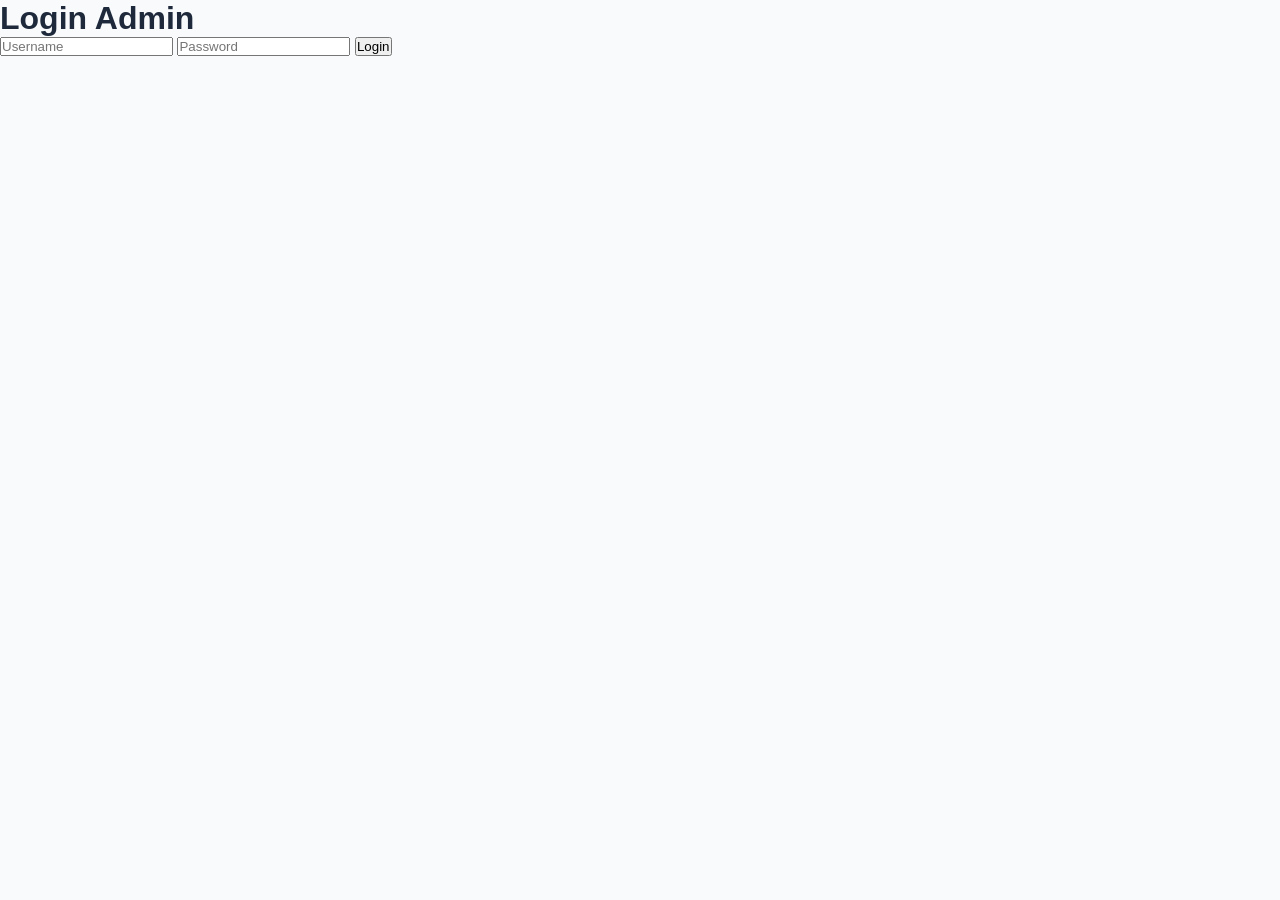
==== admin.html @ 0448141e "Add admin panel HTML structure" ====
<!DOCTYPE html>
<html lang="id">
<head>
<meta charset="UTF-8">
<meta name="viewport" content="width=device-width, initial-scale=1.0">

<title>Admin Panel</title>

<link rel="stylesheet" href="style.css">

</head>
<body>

<div class="admin-login">

<h1>Login Admin</h1>

<input type="text" id="adminUser" placeholder="Username">

<input type="password" id="adminPass" placeholder="Password">

<button onclick="loginAdmin()">
Login
</button>

</div>

<script src="admin.js"></script>

</body>
</html>
---- style.css ----
*{
  margin:0;
  padding:0;
  box-sizing:border-box;
  font-family:Arial,sans-serif;
}

body{
  background:#f8fafc;
  color:#1e293b;
}

header{
  background:white;
  padding:15px 20px;
  display:flex;
  justify-content:space-between;
  align-items:center;
  position:sticky;
  top:0;
  z-index:1000;
  box-shadow:0 2px 10px rgba(0,0,0,0.08);
}

.logo{
  font-size:32px;
  font-weight:bold;
  color:#2563eb;
}

.header-right{
  display:flex;
  align-items:center;
  gap:15px;
}

.login-btn,
.buy-btn,
.preview-btn,
.confirm-btn,
.close-btn,
.login-submit{
  border:none;
  cursor:pointer;
}

.login-btn{
  background:#2563eb;
  color:white;
  padding:10px 15px;
  border-radius:10px;
}

.cart-btn{
  position:relative;
  font-size:30px;
  color:#2563eb;
}

.cart-count{
  position:absolute;
  top:-10px;
  right:-12px;
  background:#2563eb;
  color:white;
  padding:4px 8px;
  border-radius:50%;
  font-size:12px;
}

.hero{
  background:#0f172a;
  color:white;
  text-align:center;
  padding:60px 20px;
}

.hero h1{
  font-size:35px;
  margin-bottom:10px;
}

.promo-banner,
.info-box,
.stock-box,
.countdown-box,
.slider-banner{
  margin:20px;
  border-radius:18px;
}

.promo-banner,
.countdown-box{
  background:#2563eb;
  color:white;
  padding:18px;
  text-align:center;
  font-weight:bold;
}

.info-box,
.stock-box,
.slider-banner{
  background:#eff6ff;
  padding:18px;
}

.search-box{
  margin:20px;
}

.search-box input{
  width:100%;
  padding:15px;
  border-radius:15px;
  border:1px solid #bfdbfe;
}

.live-stats{
  display:grid;
  grid-template-columns:repeat(auto-fit,minmax(150px,1fr));
  gap:15px;
  margin:20px;
}

.stat-card,
.card{
  background:white;
  border-radius:18px;
  padding:18px;
  box-shadow:0 3px 10px rgba(0,0,0,0.05);
}

#countdown{
  margin-top:10px;
  font-size:30px;
}

.slide-track{
  display:flex;
  gap:30px;
  animation:slideMove 15s linear infinite;
}

.slide{
  white-space:nowrap;
  font-weight:bold;
  color:#2563eb;
}

@keyframes slideMove{
  from{transform:translateX(0);}
  to{transform:translateX(-50%);}
}

.products{
  display:grid;
  grid-template-columns:repeat(auto-fit,minmax(200px,1fr));
  gap:20px;
  padding:20px;
}

.card img{
  width:100%;
  height:150px;
  object-fit:contain;
}

.card h3{
  margin-top:10px;
}

.price{
  margin:10px 0;
  color:#2563eb;
  font-weight:bold;
}

.card-buttons{
  display:flex;
  gap:10px;
}

.preview-btn{
  flex:1;
  background:#dbeafe;
  padding:10px;
  border-radius:10px;
}

.buy-btn{
  flex:1;
  background:#2563eb;
  color:white;
  padding:10px;
  border-radius:10px;
}

.wa-float,
.chat-toggle{
  position:fixed;
  width:60px;
  height:60px;
  border-radius:50%;
  display:flex;
  justify-content:center;
  align-items:center;
  color:white;
  font-size:28px;
  z-index:999;
}

.wa-float{
  bottom:90px;
  right:20px;
  background:#25d366;
}

.chat-toggle{
  bottom:160px;
  right:20px;
  background:#1e293b;
}

.popup-order{
  position:fixed;
  bottom:20px;
  left:20px;
  background:#2563eb;
  color:white;
  padding:15px;
  border-radius:15px;
}

.chat-box,
.checkout-modal,
.login-modal{
  display:none;
}

.chat-box.active,
.checkout-modal.active,
.login-modal.active{
  display:block;
}

.chat-box{
  position:fixed;
  right:20px;
  bottom:230px;
  width:300px;
  background:white;
  border-radius:18px;
  overflow:hidden;
  box-shadow:0 5px 20px rgba(0,0,0,0.15);
}

.chat-header{
  background:#2563eb;
  color:white;
  padding:15px;
}

.chat-messages{
  height:250px;
  overflow-y:auto;
  padding:15px;
}

.bot-message,
.user-message{
  padding:10px;
  border-radius:10px;
  margin-bottom:10px;
}

.bot-message{
  background:#eff6ff;
}

.user-message{
  background:#2563eb;
  color:white;
  text-align:right;
}

.chat-input-area{
  display:flex;
  border-top:1px solid #eee;
}

.chat-input-area input{
  flex:1;
  border:none;
  padding:12px;
}

.chat-input-area button{
  background:#2563eb;
  color:white;
  border:none;
  padding:12px;
}

.checkout-modal,
.login-modal{
  position:fixed;
  top:0;
  left:0;
  width:100%;
  height:100%;
  background:rgba(0,0,0,0.5);
  z-index:9999;
}

.checkout-box,
.login-box{
  background:white;
  width:90%;
  max-width:400px;
  margin:50px auto;
  padding:20px;
  border-radius:20px;
}

.login-box input{
  width:100%;
  margin:10px 0;
  padding:12px;
}

.social-login button,
.confirm-btn,
.close-btn,
.login-submit{
  width:100%;
  margin-top:10px;
  padding:12px;
  border-radius:10px;
}

.confirm-btn,
.login-submit{
  background:#2563eb;
  color:white;
}

.close-btn{
  background:#e2e8f0;
}

.qris-img{
  width:100%;
  margin:15px 0;
}

footer{
  background:#0f172a;
  color:white;
  text-align:center;
  padding:40px 20px;
  margin-top:40px;
  line-height:2;
}
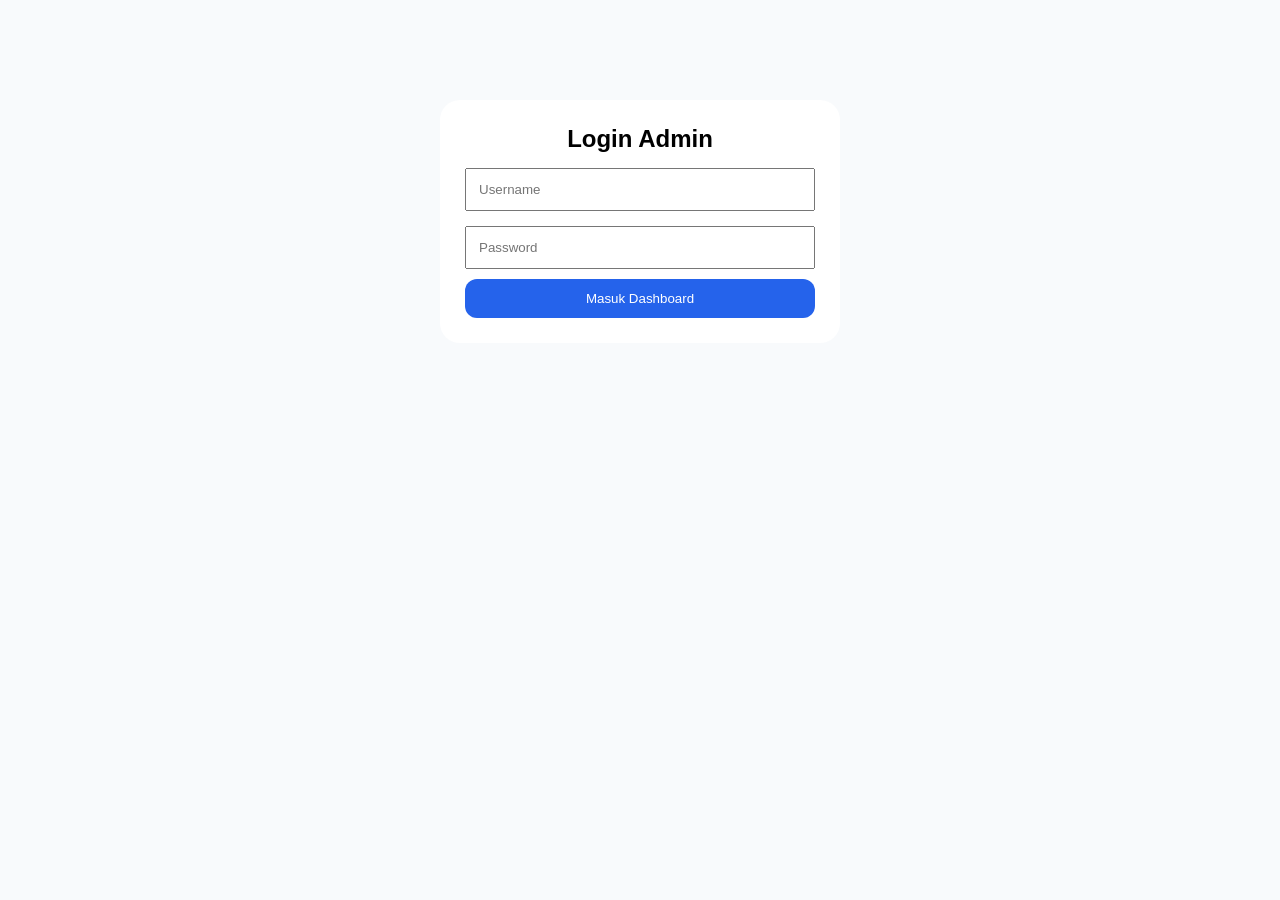
==== commit 3b28ae87: "Update admin panel title and layout elements" ====
--- a/admin.html
+++ b/admin.html
@@ -3,24 +3,21 @@
 <head>
 <meta charset="UTF-8">
 <meta name="viewport" content="width=device-width, initial-scale=1.0">
-
-<title>Admin Panel</title>
-
+<title>Admin Login</title>
 <link rel="stylesheet" href="style.css">
-
 </head>
 <body>
 
-<div class="admin-login">
+<div class="payment-box" style="margin:100px auto;">
 
-<h1>Login Admin</h1>
+<h2>Login Admin</h2>
 
-<input type="text" id="adminUser" placeholder="Username">
+<input type="text" id="adminUser" placeholder="Username" style="width:100%;padding:12px;margin-top:15px;">
 
-<input type="password" id="adminPass" placeholder="Password">
+<input type="password" id="adminPass" placeholder="Password" style="width:100%;padding:12px;margin-top:15px;">
 
-<button onclick="loginAdmin()">
-Login
+<button class="verify-btn" onclick="loginAdmin()">
+Masuk Dashboard
 </button>
 
 </div>
--- a/style.css
+++ b/style.css
@@ -1,364 +1,381 @@
 *{
-  margin:0;
-  padding:0;
-  box-sizing:border-box;
-  font-family:Arial,sans-serif;
+margin:0;
+padding:0;
+box-sizing:border-box;
+font-family:Arial,sans-serif;
 }
 
 body{
-  background:#f8fafc;
-  color:#1e293b;
+background:#f8fafc;
 }
 
 header{
-  background:white;
-  padding:15px 20px;
-  display:flex;
-  justify-content:space-between;
-  align-items:center;
-  position:sticky;
-  top:0;
-  z-index:1000;
-  box-shadow:0 2px 10px rgba(0,0,0,0.08);
+background:white;
+padding:15px;
+display:flex;
+justify-content:space-between;
+align-items:center;
+position:sticky;
+top:0;
+z-index:1000;
+box-shadow:0 2px 10px rgba(0,0,0,0.08);
 }
 
 .logo{
-  font-size:32px;
-  font-weight:bold;
-  color:#2563eb;
+font-size:22px;
+font-weight:bold;
+color:#2563eb;
 }
 
 .header-right{
-  display:flex;
-  align-items:center;
-  gap:15px;
-}
-
-.login-btn,
-.buy-btn,
-.preview-btn,
-.confirm-btn,
-.close-btn,
-.login-submit{
-  border:none;
-  cursor:pointer;
-}
-
-.login-btn{
-  background:#2563eb;
-  color:white;
-  padding:10px 15px;
-  border-radius:10px;
-}
-
+display:flex;
+align-items:center;
+gap:20px;
+}
+
+.admin-link,
 .cart-btn{
-  position:relative;
-  font-size:30px;
-  color:#2563eb;
+font-size:24px;
+color:#2563eb;
+position:relative;
+text-decoration:none;
 }
 
 .cart-count{
-  position:absolute;
-  top:-10px;
-  right:-12px;
-  background:#2563eb;
-  color:white;
-  padding:4px 8px;
-  border-radius:50%;
-  font-size:12px;
-}
-
-.hero{
-  background:#0f172a;
-  color:white;
-  text-align:center;
-  padding:60px 20px;
-}
-
-.hero h1{
-  font-size:35px;
-  margin-bottom:10px;
+position:absolute;
+top:-8px;
+right:-8px;
+background:#2563eb;
+color:white;
+padding:3px 7px;
+border-radius:50%;
+font-size:12px;
+}
+
+#loadingScreen{
+position:fixed;
+width:100%;
+height:100%;
+background:#0f172a;
+display:flex;
+justify-content:center;
+align-items:center;
+z-index:99999;
+animation:hideLoading 1s forwards;
+animation-delay:3s;
+}
+
+.loading-content{
+text-align:center;
+color:white;
+}
+
+.loader{
+width:80px;
+height:80px;
+border:8px solid rgba(255,255,255,0.2);
+border-top:8px solid #2563eb;
+border-radius:50%;
+animation:spin 1s linear infinite;
+margin:auto;
+}
+
+@keyframes spin{
+100%{
+transform:rotate(360deg);
+}
+}
+
+@keyframes hideLoading{
+to{
+opacity:0;
+visibility:hidden;
+}
 }
 
 .promo-banner,
 .info-box,
 .stock-box,
 .countdown-box,
+.slider-banner,
+.search-box{
+margin:20px;
+}
+
+.promo-banner{
+background:#2563eb;
+color:white;
+padding:15px;
+text-align:center;
+border-radius:15px;
+font-weight:bold;
+}
+
+.info-box,
+.stock-box{
+background:#eff6ff;
+padding:15px;
+border-radius:15px;
+text-align:center;
+font-weight:bold;
+color:#1e3a8a;
+border:1px solid #bfdbfe;
+}
+
+.search-box input{
+width:100%;
+padding:14px;
+border-radius:15px;
+border:1px solid #bfdbfe;
+}
+
+.live-stats{
+display:grid;
+grid-template-columns:repeat(auto-fit,minmax(140px,1fr));
+gap:15px;
+margin:20px;
+}
+
+.stat-card{
+background:white;
+padding:18px;
+border-radius:18px;
+text-align:center;
+box-shadow:0 3px 10px rgba(0,0,0,0.05);
+}
+
+.countdown-box{
+background:#2563eb;
+color:white;
+padding:20px;
+border-radius:18px;
+text-align:center;
+}
+
+#countdown{
+font-size:28px;
+margin-top:10px;
+}
+
 .slider-banner{
-  margin:20px;
-  border-radius:18px;
-}
-
-.promo-banner,
-.countdown-box{
-  background:#2563eb;
-  color:white;
-  padding:18px;
-  text-align:center;
-  font-weight:bold;
-}
-
-.info-box,
-.stock-box,
-.slider-banner{
-  background:#eff6ff;
-  padding:18px;
-}
-
-.search-box{
-  margin:20px;
-}
-
-.search-box input{
-  width:100%;
-  padding:15px;
-  border-radius:15px;
-  border:1px solid #bfdbfe;
-}
-
-.live-stats{
-  display:grid;
-  grid-template-columns:repeat(auto-fit,minmax(150px,1fr));
-  gap:15px;
-  margin:20px;
-}
-
-.stat-card,
+overflow:hidden;
+background:#eff6ff;
+border-radius:15px;
+padding:15px 0;
+}
+
+.slide-track{
+display:flex;
+width:max-content;
+animation:slideMove 15s linear infinite;
+}
+
+.slide{
+min-width:280px;
+padding:0 20px;
+font-weight:bold;
+color:#2563eb;
+}
+
+@keyframes slideMove{
+0%{transform:translateX(0);}
+100%{transform:translateX(-50%);}
+}
+
+.products{
+display:grid;
+grid-template-columns:repeat(auto-fit,minmax(250px,1fr));
+gap:20px;
+padding:20px;
+}
+
 .card{
-  background:white;
-  border-radius:18px;
-  padding:18px;
-  box-shadow:0 3px 10px rgba(0,0,0,0.05);
-}
-
-#countdown{
-  margin-top:10px;
-  font-size:30px;
-}
-
-.slide-track{
-  display:flex;
-  gap:30px;
-  animation:slideMove 15s linear infinite;
-}
-
-.slide{
-  white-space:nowrap;
-  font-weight:bold;
-  color:#2563eb;
-}
-
-@keyframes slideMove{
-  from{transform:translateX(0);}
-  to{transform:translateX(-50%);}
-}
-
-.products{
-  display:grid;
-  grid-template-columns:repeat(auto-fit,minmax(200px,1fr));
-  gap:20px;
-  padding:20px;
+background:white;
+padding:15px;
+border-radius:20px;
+box-shadow:0 4px 12px rgba(0,0,0,0.08);
+text-align:center;
 }
 
 .card img{
-  width:100%;
-  height:150px;
-  object-fit:contain;
+width:100%;
+border-radius:15px;
+margin-bottom:10px;
 }
 
 .card h3{
-  margin-top:10px;
-}
-
-.price{
-  margin:10px 0;
-  color:#2563eb;
-  font-weight:bold;
-}
-
-.card-buttons{
-  display:flex;
-  gap:10px;
-}
-
-.preview-btn{
-  flex:1;
-  background:#dbeafe;
-  padding:10px;
-  border-radius:10px;
-}
-
-.buy-btn{
-  flex:1;
-  background:#2563eb;
-  color:white;
-  padding:10px;
-  border-radius:10px;
-}
-
-.wa-float,
-.chat-toggle{
-  position:fixed;
-  width:60px;
-  height:60px;
-  border-radius:50%;
-  display:flex;
-  justify-content:center;
-  align-items:center;
-  color:white;
-  font-size:28px;
-  z-index:999;
-}
-
-.wa-float{
-  bottom:90px;
-  right:20px;
-  background:#25d366;
-}
-
-.chat-toggle{
-  bottom:160px;
-  right:20px;
-  background:#1e293b;
-}
-
-.popup-order{
-  position:fixed;
-  bottom:20px;
-  left:20px;
-  background:#2563eb;
-  color:white;
-  padding:15px;
-  border-radius:15px;
-}
-
-.chat-box,
-.checkout-modal,
-.login-modal{
-  display:none;
-}
-
-.chat-box.active,
-.checkout-modal.active,
-.login-modal.active{
-  display:block;
-}
-
-.chat-box{
-  position:fixed;
-  right:20px;
-  bottom:230px;
-  width:300px;
-  background:white;
-  border-radius:18px;
-  overflow:hidden;
-  box-shadow:0 5px 20px rgba(0,0,0,0.15);
+margin-bottom:10px;
+}
+
+.card p{
+margin-bottom:15px;
+color:#2563eb;
+font-weight:bold;
+}
+
+.card button,
+.verify-btn,
+.download-btn{
+background:#2563eb;
+color:white;
+border:none;
+padding:12px;
+border-radius:12px;
+cursor:pointer;
+text-decoration:none;
+display:block;
+width:100%;
+margin-top:10px;
+}
+
+.payment-modal{
+display:none;
+position:fixed;
+top:0;
+left:0;
+width:100%;
+height:100%;
+background:rgba(0,0,0,0.6);
+justify-content:center;
+align-items:center;
+z-index:9999;
+}
+
+.payment-box{
+background:white;
+padding:25px;
+border-radius:20px;
+width:90%;
+max-width:400px;
+text-align:center;
+position:relative;
+}
+
+.close-btn{
+position:absolute;
+right:15px;
+top:10px;
+font-size:30px;
+cursor:pointer;
+}
+
+.qris-img{
+width:100%;
+border-radius:15px;
+margin:15px 0;
+}
+
+.payment-timer{
+margin:15px 0;
+font-weight:bold;
+}
+
+.testimonial-section{
+padding:20px;
+}
+
+.testimonial-card{
+background:white;
+padding:15px;
+border-radius:15px;
+margin-top:10px;
+box-shadow:0 3px 10px rgba(0,0,0,0.08);
+}
+
+.chat-widget{
+position:fixed;
+bottom:20px;
+right:20px;
+width:320px;
+z-index:9999;
 }
 
 .chat-header{
-  background:#2563eb;
-  color:white;
-  padding:15px;
+background:#2563eb;
+color:white;
+padding:15px;
+border-radius:15px 15px 0 0;
+cursor:pointer;
+font-weight:bold;
+}
+
+.chat-body{
+background:white;
+display:none;
+height:400px;
+border-radius:0 0 15px 15px;
+box-shadow:0 4px 12px rgba(0,0,0,0.2);
 }
 
 .chat-messages{
-  height:250px;
-  overflow-y:auto;
-  padding:15px;
+height:330px;
+overflow-y:auto;
+padding:15px;
 }
 
 .bot-message,
 .user-message{
-  padding:10px;
-  border-radius:10px;
-  margin-bottom:10px;
+padding:10px;
+border-radius:10px;
+margin-bottom:10px;
+max-width:80%;
 }
 
 .bot-message{
-  background:#eff6ff;
+background:#eff6ff;
 }
 
 .user-message{
-  background:#2563eb;
-  color:white;
-  text-align:right;
+background:#2563eb;
+color:white;
+margin-left:auto;
 }
 
 .chat-input-area{
-  display:flex;
-  border-top:1px solid #eee;
+display:flex;
+padding:10px;
+gap:10px;
 }
 
 .chat-input-area input{
-  flex:1;
-  border:none;
-  padding:12px;
+flex:1;
+padding:10px;
+border-radius:10px;
+border:1px solid #ccc;
 }
 
 .chat-input-area button{
-  background:#2563eb;
-  color:white;
-  border:none;
-  padding:12px;
-}
-
-.checkout-modal,
-.login-modal{
-  position:fixed;
-  top:0;
-  left:0;
-  width:100%;
-  height:100%;
-  background:rgba(0,0,0,0.5);
-  z-index:9999;
-}
-
-.checkout-box,
-.login-box{
-  background:white;
-  width:90%;
-  max-width:400px;
-  margin:50px auto;
-  padding:20px;
-  border-radius:20px;
-}
-
-.login-box input{
-  width:100%;
-  margin:10px 0;
-  padding:12px;
-}
-
-.social-login button,
-.confirm-btn,
-.close-btn,
-.login-submit{
-  width:100%;
-  margin-top:10px;
-  padding:12px;
-  border-radius:10px;
-}
-
-.confirm-btn,
-.login-submit{
-  background:#2563eb;
-  color:white;
-}
-
-.close-btn{
-  background:#e2e8f0;
-}
-
-.qris-img{
-  width:100%;
-  margin:15px 0;
-}
-
-footer{
-  background:#0f172a;
-  color:white;
-  text-align:center;
-  padding:40px 20px;
-  margin-top:40px;
-  line-height:2;
-}
+padding:10px 15px;
+border:none;
+background:#2563eb;
+color:white;
+border-radius:10px;
+}
+
+.popup-order{
+position:fixed;
+bottom:20px;
+left:20px;
+background:#2563eb;
+color:white;
+padding:14px 18px;
+border-radius:15px;
+font-size:14px;
+font-weight:bold;
+}
+
+.wa-float{
+position:fixed;
+bottom:90px;
+right:20px;
+width:60px;
+height:60px;
+background:#25d366;
+color:white;
+border-radius:50%;
+display:flex;
+justify-content:center;
+align-items:center;
+font-size:30px;
+text-decoration:none;
+  }
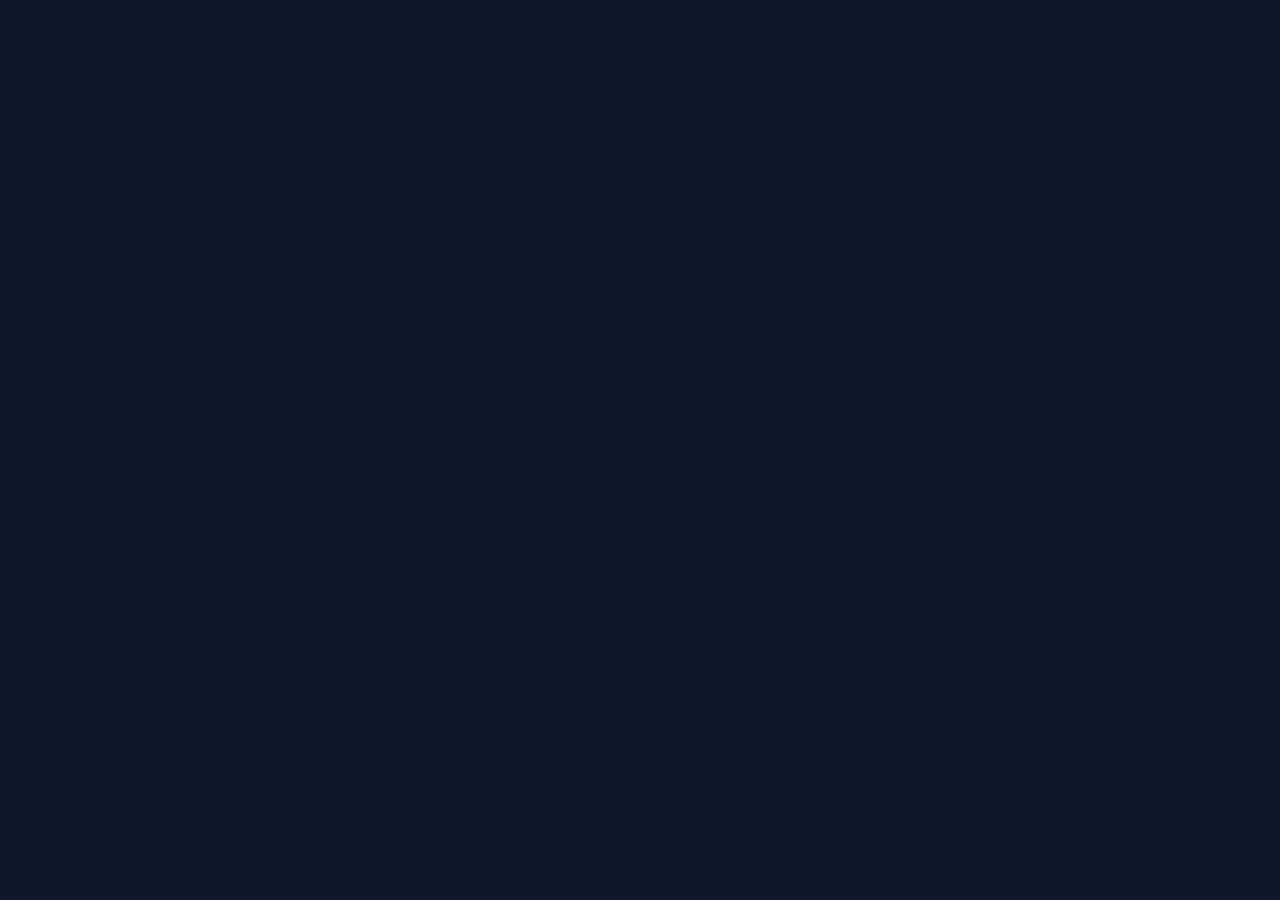
==== commit 56180b49: "Update admin.html" ====
--- a/admin.html
+++ b/admin.html
@@ -1,28 +1,51 @@
+<!-- =========================
+FILE : admin.html
+========================= -->
+
 <!DOCTYPE html>
 <html lang="id">
+
 <head>
+
 <meta charset="UTF-8">
-<meta name="viewport" content="width=device-width, initial-scale=1.0">
-<title>Admin Login</title>
-<link rel="stylesheet" href="style.css">
-</head>
-<body>
 
-<div class="payment-box" style="margin:100px auto;">
+<meta name="viewport"
+content="width=device-width, initial-scale=1.0">
 
-<h2>Login Admin</h2>
+<title>Admin Login - Fahrixz Store</title>
 
-<input type="text" id="adminUser" placeholder="Username" style="width:100%;padding:12px;margin-top:15px;">
+<link rel="stylesheet"
+href="style.css">
 
-<input type="password" id="adminPass" placeholder="Password" style="width:100%;padding:12px;margin-top:15px;">
+<link rel="stylesheet"
+href="https://cdnjs.cloudflare.com/ajax/libs/font-awesome/6.5.1/css/all.min.css"/>
 
-<button class="verify-btn" onclick="loginAdmin()">
-Masuk Dashboard
-</button>
+<style>
 
-</div>
+body{
+background:#0f172a;
+display:flex;
+justify-content:center;
+align-items:center;
+height:100vh;
+font-family:Arial,sans-serif;
+}
 
-<script src="admin.js"></script>
+.admin-login{
+width:100%;
+max-width:420px;
+background:white;
+padding:35px;
+border-radius:25px;
+box-shadow:0 5px 20px rgba(0,0,0,0.2);
+}
 
-</body>
-</html>
+.admin-login h1{
+text-align:center;
+margin-bottom:25px;
+color:#2563eb;
+font-size:32px;
+}
+
+.admin-login input{
+width
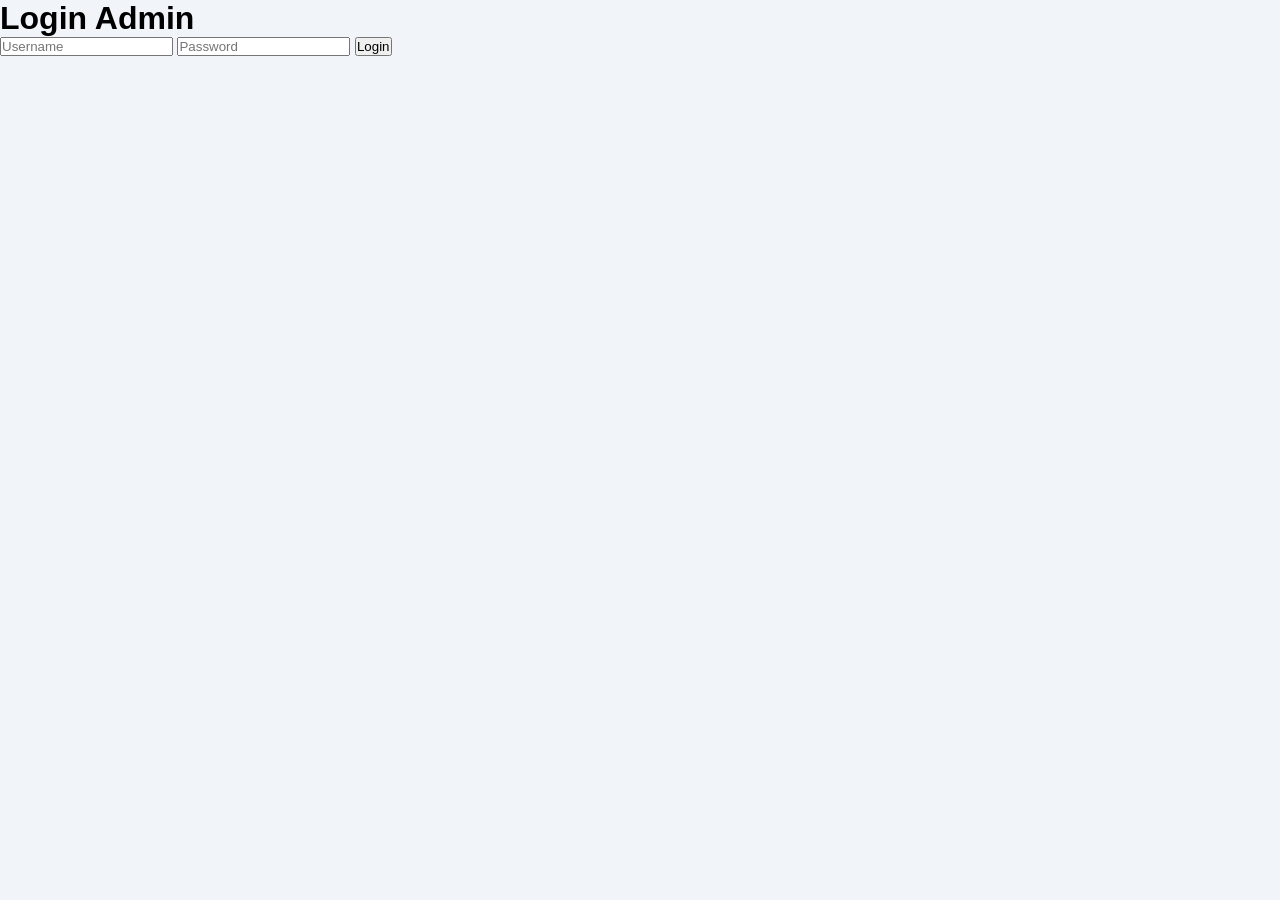
==== commit bb8944a0: "Refactor admin.html for cleaner structure" ====
--- a/admin.html
+++ b/admin.html
@@ -1,51 +1,20 @@
-<!-- =========================
-FILE : admin.html
-========================= -->
-
 <!DOCTYPE html>
 <html lang="id">
+<head>
+<meta charset="UTF-8">
+<meta name="viewport" content="width=device-width, initial-scale=1.0">
+<title>Admin Login</title>
+<link rel="stylesheet" href="style.css">
+</head>
+<body>
 
-<head>
+<div class="login-box">
+<h1>Login Admin</h1>
+<input type="text" id="username" placeholder="Username">
+<input type="password" id="password" placeholder="Password">
+<button onclick="loginAdmin()">Login</button>
+</div>
 
-<meta charset="UTF-8">
-
-<meta name="viewport"
-content="width=device-width, initial-scale=1.0">
-
-<title>Admin Login - Fahrixz Store</title>
-
-<link rel="stylesheet"
-href="style.css">
-
-<link rel="stylesheet"
-href="https://cdnjs.cloudflare.com/ajax/libs/font-awesome/6.5.1/css/all.min.css"/>
-
-<style>
-
-body{
-background:#0f172a;
-display:flex;
-justify-content:center;
-align-items:center;
-height:100vh;
-font-family:Arial,sans-serif;
-}
-
-.admin-login{
-width:100%;
-max-width:420px;
-background:white;
-padding:35px;
-border-radius:25px;
-box-shadow:0 5px 20px rgba(0,0,0,0.2);
-}
-
-.admin-login h1{
-text-align:center;
-margin-bottom:25px;
-color:#2563eb;
-font-size:32px;
-}
-
-.admin-login input{
-width
+<script src="admin.js"></script>
+</body>
+</html>
--- a/style.css
+++ b/style.css
@@ -6,7 +6,7 @@
 }
 
 body{
-background:#f8fafc;
+background:#f1f5f9;
 }
 
 header{
@@ -17,28 +17,30 @@
 align-items:center;
 position:sticky;
 top:0;
-z-index:1000;
+z-index:999;
 box-shadow:0 2px 10px rgba(0,0,0,0.08);
 }
 
 .logo{
-font-size:22px;
+font-size:24px;
 font-weight:bold;
 color:#2563eb;
 }
 
 .header-right{
 display:flex;
+gap:15px;
 align-items:center;
-gap:20px;
 }
 
 .admin-link,
 .cart-btn{
+background:none;
+border:none;
 font-size:24px;
 color:#2563eb;
 position:relative;
-text-decoration:none;
+cursor:pointer;
 }
 
 .cart-count{
@@ -52,241 +54,249 @@
 font-size:12px;
 }
 
-#loadingScreen{
+.promo-banner{
+margin:20px;
+padding:15px;
+background:#2563eb;
+color:white;
+text-align:center;
+border-radius:15px;
+font-weight:bold;
+}
+
+.info-box{
+margin:20px;
+background:white;
+padding:15px;
+border-radius:15px;
+text-align:center;
+line-height:1.7;
+}
+
+.search-box{
+margin:20px;
+}
+
+.search-box input{
+width:100%;
+padding:15px;
+border-radius:14px;
+border:1px solid #dbeafe;
+}
+
+.category{
+padding:20px;
+}
+
+.category h2{
+margin-bottom:15px;
+color:#1e3a8a;
+}
+
+.products{
+display:grid;
+grid-template-columns:repeat(auto-fit,minmax(160px,1fr));
+gap:15px;
+}
+
+.card{
+background:white;
+padding:15px;
+border-radius:18px;
+box-shadow:0 3px 10px rgba(0,0,0,0.05);
+transition:0.3s;
+}
+
+.card:hover{
+transform:translateY(-5px);
+}
+
+.card img{
+width:100%;
+height:140px;
+object-fit:contain;
+background:#eff6ff;
+padding:10px;
+border-radius:14px;
+}
+
+.card h3{
+margin-top:10px;
+font-size:17px;
+}
+
+.price{
+margin:10px 0;
+font-weight:bold;
+color:#2563eb;
+}
+
+.buy-btn{
+width:100%;
+padding:12px;
+border:none;
+background:#2563eb;
+color:white;
+border-radius:12px;
+cursor:pointer;
+}
+
+.cart{
 position:fixed;
-width:100%;
+right:-100%;
+top:0;
+width:100%;
+max-width:420px;
 height:100%;
-background:#0f172a;
-display:flex;
-justify-content:center;
-align-items:center;
-z-index:99999;
-animation:hideLoading 1s forwards;
-animation-delay:3s;
-}
-
-.loading-content{
-text-align:center;
-color:white;
-}
-
-.loader{
+background:white;
+z-index:9999;
+transition:0.4s;
+overflow:auto;
+}
+
+.cart.active{
+right:0;
+}
+
+.cart-header{
+padding:20px;
+font-size:22px;
+font-weight:bold;
+display:flex;
+justify-content:space-between;
+}
+
+.close{
+cursor:pointer;
+}
+
+.cart-items{
+padding:15px;
+}
+
+.cart-item{
+display:flex;
+gap:10px;
+background:#eff6ff;
+padding:10px;
+border-radius:14px;
+margin-bottom:10px;
+}
+
+.cart-item img{
 width:80px;
 height:80px;
-border:8px solid rgba(255,255,255,0.2);
-border-top:8px solid #2563eb;
-border-radius:50%;
-animation:spin 1s linear infinite;
-margin:auto;
-}
-
-@keyframes spin{
-100%{
-transform:rotate(360deg);
-}
-}
-
-@keyframes hideLoading{
-to{
-opacity:0;
-visibility:hidden;
-}
-}
-
-.promo-banner,
-.info-box,
-.stock-box,
-.countdown-box,
-.slider-banner,
-.search-box{
-margin:20px;
-}
-
-.promo-banner{
-background:#2563eb;
-color:white;
-padding:15px;
+object-fit:contain;
+background:white;
+padding:10px;
+border-radius:12px;
+}
+
+.checkout{
+padding:20px;
+}
+
+.row{
+display:flex;
+justify-content:space-between;
+margin-bottom:10px;
+}
+
+.checkout-btn,
+.send-proof-btn,
+.download-btn{
+width:100%;
+padding:15px;
+border:none;
+background:#2563eb;
+color:white;
+border-radius:14px;
+margin-top:15px;
+text-decoration:none;
 text-align:center;
-border-radius:15px;
-font-weight:bold;
-}
-
-.info-box,
-.stock-box{
-background:#eff6ff;
-padding:15px;
-border-radius:15px;
-text-align:center;
-font-weight:bold;
-color:#1e3a8a;
-border:1px solid #bfdbfe;
-}
-
-.search-box input{
-width:100%;
-padding:14px;
-border-radius:15px;
-border:1px solid #bfdbfe;
-}
-
-.live-stats{
-display:grid;
-grid-template-columns:repeat(auto-fit,minmax(140px,1fr));
-gap:15px;
-margin:20px;
-}
-
-.stat-card{
-background:white;
-padding:18px;
-border-radius:18px;
-text-align:center;
-box-shadow:0 3px 10px rgba(0,0,0,0.05);
-}
-
-.countdown-box{
-background:#2563eb;
-color:white;
-padding:20px;
-border-radius:18px;
-text-align:center;
-}
-
-#countdown{
-font-size:28px;
-margin-top:10px;
-}
-
-.slider-banner{
-overflow:hidden;
-background:#eff6ff;
-border-radius:15px;
-padding:15px 0;
-}
-
-.slide-track{
-display:flex;
-width:max-content;
-animation:slideMove 15s linear infinite;
-}
-
-.slide{
-min-width:280px;
-padding:0 20px;
-font-weight:bold;
-color:#2563eb;
-}
-
-@keyframes slideMove{
-0%{transform:translateX(0);}
-100%{transform:translateX(-50%);}
-}
-
-.products{
-display:grid;
-grid-template-columns:repeat(auto-fit,minmax(250px,1fr));
-gap:20px;
-padding:20px;
-}
-
-.card{
-background:white;
-padding:15px;
-border-radius:20px;
-box-shadow:0 4px 12px rgba(0,0,0,0.08);
-text-align:center;
-}
-
-.card img{
-width:100%;
-border-radius:15px;
-margin-bottom:10px;
-}
-
-.card h3{
-margin-bottom:10px;
-}
-
-.card p{
-margin-bottom:15px;
-color:#2563eb;
-font-weight:bold;
-}
-
-.card button,
-.verify-btn,
-.download-btn{
-background:#2563eb;
-color:white;
-border:none;
-padding:12px;
-border-radius:12px;
-cursor:pointer;
-text-decoration:none;
 display:block;
-width:100%;
-margin-top:10px;
-}
-
-.payment-modal{
-display:none;
+cursor:pointer;
+}
+
+.payment-popup,
+.status-popup{
 position:fixed;
 top:0;
 left:0;
 width:100%;
 height:100%;
-background:rgba(0,0,0,0.6);
+background:rgba(0,0,0,0.5);
+display:none;
 justify-content:center;
 align-items:center;
-z-index:9999;
-}
-
-.payment-box{
+z-index:10000;
+}
+
+.payment-box,
+.status-box{
 background:white;
 padding:25px;
-border-radius:20px;
 width:90%;
 max-width:400px;
+border-radius:20px;
 text-align:center;
 position:relative;
 }
 
-.close-btn{
+.close-popup{
 position:absolute;
-right:15px;
-top:10px;
-font-size:30px;
+right:20px;
+top:15px;
+font-size:24px;
 cursor:pointer;
 }
 
 .qris-img{
 width:100%;
-border-radius:15px;
+border-radius:14px;
 margin:15px 0;
 }
 
-.payment-timer{
-margin:15px 0;
-font-weight:bold;
-}
-
-.testimonial-section{
-padding:20px;
-}
-
-.testimonial-card{
-background:white;
-padding:15px;
-border-radius:15px;
+.payment-warning{
 margin-top:10px;
-box-shadow:0 3px 10px rgba(0,0,0,0.08);
-}
-
-.chat-widget{
+color:#dc2626;
+font-weight:bold;
+}
+
+.timer-box{
+margin-top:15px;
+font-weight:bold;
+}
+
+#paymentTimer{
+font-size:28px;
+margin-top:10px;
+color:#2563eb;
+}
+
+.live-chat-btn{
 position:fixed;
+right:20px;
 bottom:20px;
+background:#2563eb;
+color:white;
+padding:14px 18px;
+border-radius:14px;
+cursor:pointer;
+z-index:999;
+}
+
+.chat-box{
+position:fixed;
 right:20px;
+bottom:80px;
 width:320px;
+background:white;
+border-radius:18px;
+display:none;
+flex-direction:column;
+overflow:hidden;
+box-shadow:0 4px 15px rgba(0,0,0,0.2);
 z-index:9999;
 }
 
@@ -294,57 +304,47 @@
 background:#2563eb;
 color:white;
 padding:15px;
-border-radius:15px 15px 0 0;
-cursor:pointer;
-font-weight:bold;
-}
-
-.chat-body{
-background:white;
-display:none;
-height:400px;
-border-radius:0 0 15px 15px;
-box-shadow:0 4px 12px rgba(0,0,0,0.2);
+display:flex;
+justify-content:space-between;
 }
 
 .chat-messages{
-height:330px;
-overflow-y:auto;
-padding:15px;
-}
-
-.bot-message,
-.user-message{
-padding:10px;
-border-radius:10px;
+height:250px;
+overflow:auto;
+padding:15px;
+background:#f8fafc;
+}
+
+.bot-msg,
+.user-msg{
+padding:10px;
+border-radius:12px;
 margin-bottom:10px;
 max-width:80%;
 }
 
-.bot-message{
-background:#eff6ff;
-}
-
-.user-message{
+.bot-msg{
+background:#dbeafe;
+}
+
+.user-msg{
 background:#2563eb;
 color:white;
 margin-left:auto;
 }
 
-.chat-input-area{
+.chat-input-box{
 display:flex;
 padding:10px;
 gap:10px;
 }
 
-.chat-input-area input{
+.chat-input-box input{
 flex:1;
 padding:10px;
-border-radius:10px;
-border:1px solid #ccc;
-}
-
-.chat-input-area button{
+}
+
+.chat-input-box button{
 padding:10px 15px;
 border:none;
 background:#2563eb;
@@ -352,30 +352,17 @@
 border-radius:10px;
 }
 
-.popup-order{
-position:fixed;
-bottom:20px;
-left:20px;
-background:#2563eb;
-color:white;
-padding:14px 18px;
-border-radius:15px;
-font-size:14px;
-font-weight:bold;
-}
-
-.wa-float{
-position:fixed;
-bottom:90px;
-right:20px;
-width:60px;
-height:60px;
-background:#25d366;
-color:white;
-border-radius:50%;
-display:flex;
-justify-content:center;
-align-items:center;
-font-size:30px;
-text-decoration:none;
+.testimonial-box{
+padding:20px;
+}
+
+.testimonial-box h2{
+margin-bottom:15px;
+}
+
+.testimonial-card{
+background:white;
+padding:15px;
+border-radius:14px;
+margin-bottom:10px;
   }
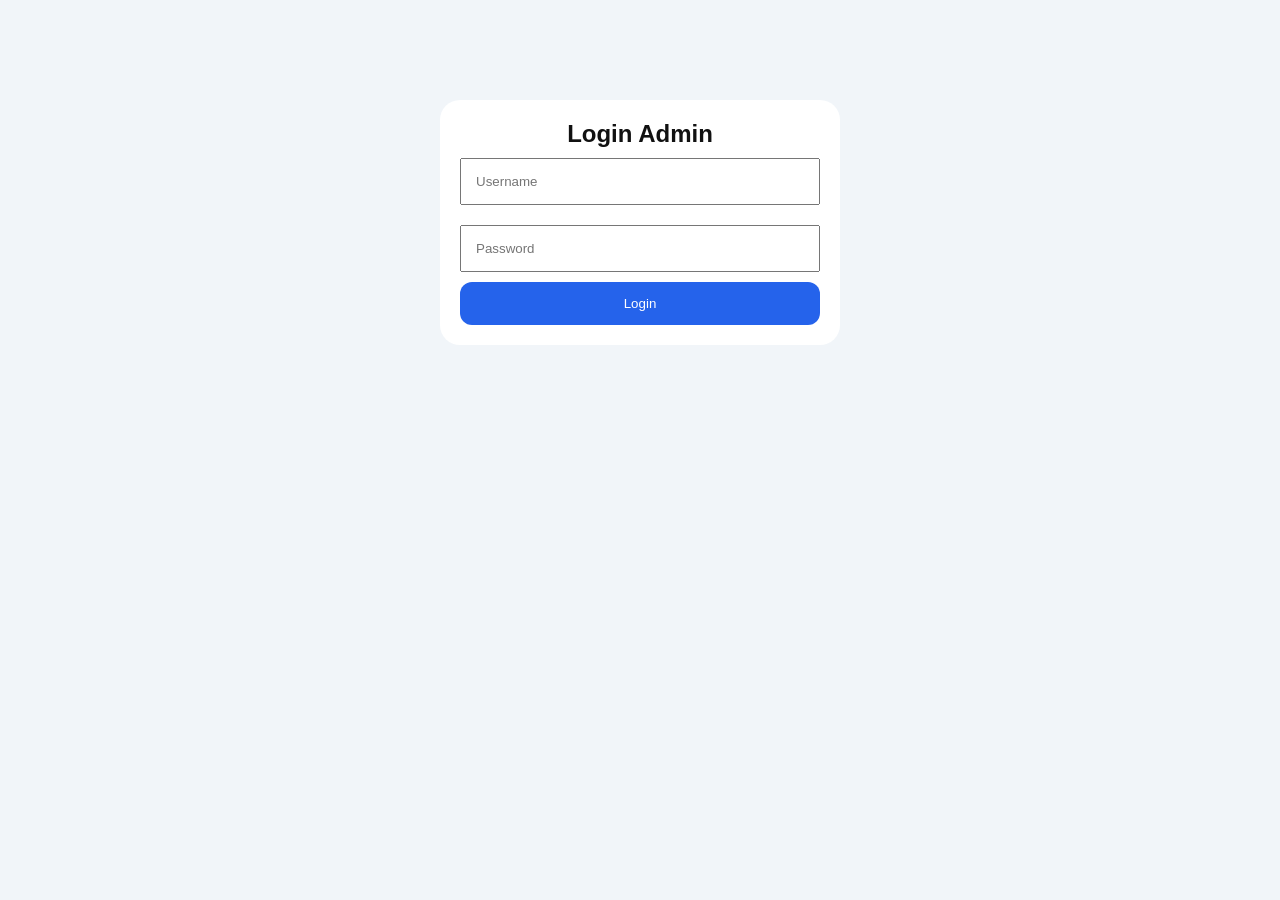
==== commit 050acb20: "Revamp admin login interface with popup design" ====
--- a/admin.html
+++ b/admin.html
@@ -7,14 +7,12 @@
 <link rel="stylesheet" href="style.css">
 </head>
 <body>
-
-<div class="login-box">
-<h1>Login Admin</h1>
-<input type="text" id="username" placeholder="Username">
-<input type="password" id="password" placeholder="Password">
-<button onclick="loginAdmin()">Login</button>
+<div class="popup-content" style="margin:100px auto;display:block;max-width:400px;">
+<h2>Login Admin</h2>
+<input type="text" id="username" placeholder="Username" style="width:100%;padding:14px;margin:10px 0;">
+<input type="password" id="password" placeholder="Password" style="width:100%;padding:14px;margin:10px 0;">
+<button onclick="loginAdmin()" style="width:100%;padding:14px;background:#2563eb;color:#fff;border:none;border-radius:12px;">Login</button>
 </div>
-
 <script src="admin.js"></script>
 </body>
 </html>
--- a/style.css
+++ b/style.css
@@ -1,368 +1,40 @@
-*{
-margin:0;
-padding:0;
-box-sizing:border-box;
-font-family:Arial,sans-serif;
-}
-
-body{
-background:#f1f5f9;
-}
-
-header{
-background:white;
-padding:15px;
-display:flex;
-justify-content:space-between;
-align-items:center;
-position:sticky;
-top:0;
-z-index:999;
-box-shadow:0 2px 10px rgba(0,0,0,0.08);
-}
-
-.logo{
-font-size:24px;
-font-weight:bold;
-color:#2563eb;
-}
-
-.header-right{
-display:flex;
-gap:15px;
-align-items:center;
-}
-
-.admin-link,
-.cart-btn{
-background:none;
-border:none;
-font-size:24px;
-color:#2563eb;
-position:relative;
-cursor:pointer;
-}
-
-.cart-count{
-position:absolute;
-top:-8px;
-right:-8px;
-background:#2563eb;
-color:white;
-padding:3px 7px;
-border-radius:50%;
-font-size:12px;
-}
-
-.promo-banner{
-margin:20px;
-padding:15px;
-background:#2563eb;
-color:white;
-text-align:center;
-border-radius:15px;
-font-weight:bold;
-}
-
-.info-box{
-margin:20px;
-background:white;
-padding:15px;
-border-radius:15px;
-text-align:center;
-line-height:1.7;
-}
-
-.search-box{
-margin:20px;
-}
-
-.search-box input{
-width:100%;
-padding:15px;
-border-radius:14px;
-border:1px solid #dbeafe;
-}
-
-.category{
-padding:20px;
-}
-
-.category h2{
-margin-bottom:15px;
-color:#1e3a8a;
-}
-
-.products{
-display:grid;
-grid-template-columns:repeat(auto-fit,minmax(160px,1fr));
-gap:15px;
-}
-
-.card{
-background:white;
-padding:15px;
-border-radius:18px;
-box-shadow:0 3px 10px rgba(0,0,0,0.05);
-transition:0.3s;
-}
-
-.card:hover{
-transform:translateY(-5px);
-}
-
-.card img{
-width:100%;
-height:140px;
-object-fit:contain;
-background:#eff6ff;
-padding:10px;
-border-radius:14px;
-}
-
-.card h3{
-margin-top:10px;
-font-size:17px;
-}
-
-.price{
-margin:10px 0;
-font-weight:bold;
-color:#2563eb;
-}
-
-.buy-btn{
-width:100%;
-padding:12px;
-border:none;
-background:#2563eb;
-color:white;
-border-radius:12px;
-cursor:pointer;
-}
-
-.cart{
-position:fixed;
-right:-100%;
-top:0;
-width:100%;
-max-width:420px;
-height:100%;
-background:white;
-z-index:9999;
-transition:0.4s;
-overflow:auto;
-}
-
-.cart.active{
-right:0;
-}
-
-.cart-header{
-padding:20px;
-font-size:22px;
-font-weight:bold;
-display:flex;
-justify-content:space-between;
-}
-
-.close{
-cursor:pointer;
-}
-
-.cart-items{
-padding:15px;
-}
-
-.cart-item{
-display:flex;
-gap:10px;
-background:#eff6ff;
-padding:10px;
-border-radius:14px;
-margin-bottom:10px;
-}
-
-.cart-item img{
-width:80px;
-height:80px;
-object-fit:contain;
-background:white;
-padding:10px;
-border-radius:12px;
-}
-
-.checkout{
-padding:20px;
-}
-
-.row{
-display:flex;
-justify-content:space-between;
-margin-bottom:10px;
-}
-
-.checkout-btn,
-.send-proof-btn,
-.download-btn{
-width:100%;
-padding:15px;
-border:none;
-background:#2563eb;
-color:white;
-border-radius:14px;
-margin-top:15px;
-text-decoration:none;
-text-align:center;
-display:block;
-cursor:pointer;
-}
-
-.payment-popup,
-.status-popup{
-position:fixed;
-top:0;
-left:0;
-width:100%;
-height:100%;
-background:rgba(0,0,0,0.5);
-display:none;
-justify-content:center;
-align-items:center;
-z-index:10000;
-}
-
-.payment-box,
-.status-box{
-background:white;
-padding:25px;
-width:90%;
-max-width:400px;
-border-radius:20px;
-text-align:center;
-position:relative;
-}
-
-.close-popup{
-position:absolute;
-right:20px;
-top:15px;
-font-size:24px;
-cursor:pointer;
-}
-
-.qris-img{
-width:100%;
-border-radius:14px;
-margin:15px 0;
-}
-
-.payment-warning{
-margin-top:10px;
-color:#dc2626;
-font-weight:bold;
-}
-
-.timer-box{
-margin-top:15px;
-font-weight:bold;
-}
-
-#paymentTimer{
-font-size:28px;
-margin-top:10px;
-color:#2563eb;
-}
-
-.live-chat-btn{
-position:fixed;
-right:20px;
-bottom:20px;
-background:#2563eb;
-color:white;
-padding:14px 18px;
-border-radius:14px;
-cursor:pointer;
-z-index:999;
-}
-
-.chat-box{
-position:fixed;
-right:20px;
-bottom:80px;
-width:320px;
-background:white;
-border-radius:18px;
-display:none;
-flex-direction:column;
-overflow:hidden;
-box-shadow:0 4px 15px rgba(0,0,0,0.2);
-z-index:9999;
-}
-
-.chat-header{
-background:#2563eb;
-color:white;
-padding:15px;
-display:flex;
-justify-content:space-between;
-}
-
-.chat-messages{
-height:250px;
-overflow:auto;
-padding:15px;
-background:#f8fafc;
-}
-
-.bot-msg,
-.user-msg{
-padding:10px;
-border-radius:12px;
-margin-bottom:10px;
-max-width:80%;
-}
-
-.bot-msg{
-background:#dbeafe;
-}
-
-.user-msg{
-background:#2563eb;
-color:white;
-margin-left:auto;
-}
-
-.chat-input-box{
-display:flex;
-padding:10px;
-gap:10px;
-}
-
-.chat-input-box input{
-flex:1;
-padding:10px;
-}
-
-.chat-input-box button{
-padding:10px 15px;
-border:none;
-background:#2563eb;
-color:white;
-border-radius:10px;
-}
-
-.testimonial-box{
-padding:20px;
-}
-
-.testimonial-box h2{
-margin-bottom:15px;
-}
-
-.testimonial-card{
-background:white;
-padding:15px;
-border-radius:14px;
-margin-bottom:10px;
-  }
+*{margin:0;padding:0;box-sizing:border-box;font-family:Arial,sans-serif}
+body{background:#f1f5f9;color:#111;transition:.3s}
+body.dark{background:#0f172a;color:#fff}
+header{display:flex;justify-content:space-between;align-items:center;padding:15px;background:#2563eb;color:#fff;position:sticky;top:0;z-index:999}
+.logo{font-size:22px;font-weight:bold}
+.top-actions{display:flex;gap:10px;align-items:center}
+.icon-btn,.cart-btn{background:#fff;color:#2563eb;border:none;width:45px;height:45px;border-radius:50%;display:flex;align-items:center;justify-content:center;cursor:pointer;text-decoration:none;position:relative}
+#cartCount{position:absolute;top:-5px;right:-5px;background:red;color:#fff;border-radius:50%;padding:2px 7px;font-size:12px}
+.promo{margin:15px;background:#2563eb;color:#fff;padding:15px;border-radius:15px;text-align:center}
+.search-box{padding:15px}
+.search-box input{width:100%;padding:14px;border-radius:12px;border:1px solid #ccc}
+section{padding:15px}
+.products{display:grid;grid-template-columns:repeat(auto-fit,minmax(180px,1fr));gap:15px}
+.card{background:#fff;padding:12px;border-radius:18px;box-shadow:0 3px 10px rgba(0,0,0,.08);transition:.3s}
+body.dark .card{background:#1e293b}
+.card:hover{transform:translateY(-5px)}
+.card img{width:100%;height:150px;object-fit:contain}
+.card h3{margin-top:10px}
+.price{color:#2563eb;font-weight:bold;margin:10px 0}
+.card button{width:100%;padding:12px;border:none;border-radius:12px;background:#2563eb;color:#fff;cursor:pointer}
+.cart{position:fixed;right:-100%;top:0;width:100%;max-width:400px;height:100%;background:#fff;z-index:999;transition:.4s;overflow:auto}
+.cart.active{right:0}
+.cart-header{display:flex;justify-content:space-between;padding:15px;background:#2563eb;color:#fff;font-size:22px}
+.cart-item{display:flex;gap:10px;padding:10px;border-bottom:1px solid #eee}
+.cart-item img{width:80px;height:80px;object-fit:contain}
+.checkout-box{padding:15px}
+.checkout-box button{width:100%;padding:15px;border:none;background:#2563eb;color:#fff;border-radius:12px;margin-top:10px}
+.popup{position:fixed;inset:0;background:rgba(0,0,0,.7);display:none;align-items:center;justify-content:center;z-index:9999}
+.popup.active{display:flex}
+.popup-content{background:#fff;padding:20px;border-radius:20px;width:90%;max-width:400px;text-align:center}
+.qris-img{width:100%;border-radius:15px;margin:15px 0}
+.download-btn{display:block;background:#2563eb;color:#fff;padding:12px;border-radius:12px;text-decoration:none;margin-bottom:15px}
+#countdown{font-size:30px;font-weight:bold;margin:15px 0;color:#2563eb}
+.chat-toggle{position:fixed;bottom:20px;right:20px;width:60px;height:60px;border-radius:50%;background:#2563eb;color:#fff;display:flex;align-items:center;justify-content:center;font-size:25px;cursor:pointer}
+.chat-box{position:fixed;bottom:90px;right:20px;width:300px;background:#fff;border-radius:15px;display:none;overflow:hidden;box-shadow:0 5px 20px rgba(0,0,0,.2)}
+.chat-messages{height:250px;padding:10px;overflow:auto}
+.chat-input{display:flex}
+.chat-input input{flex:1;padding:10px;border:none;border-top:1px solid #ddd}
+.chat-input button{padding:10px;border:none;background:#2563eb;color:#fff}
+@media(max-width:600px){.products{grid-template-columns:repeat(2,1fr)}}
